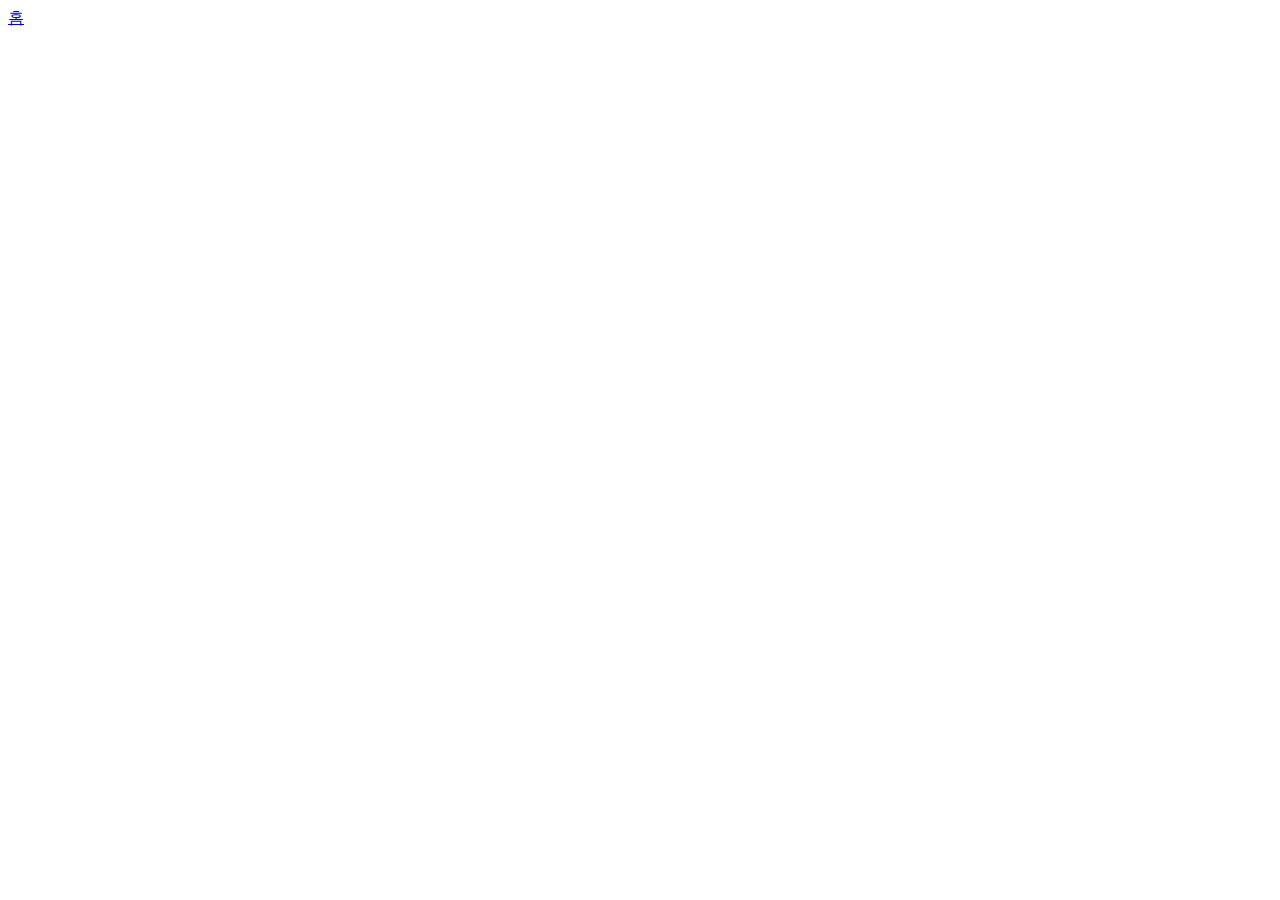
==== index.html @ dbe012ff "HTML/Javascript" ====
<!DOCTYPE html>
<html>
<head>
    <meta charset="utf-8" />
    <title></title>
 
    <!-- jquery 3.4.1 -->
    <script src="https://code.jquery.com/jquery-3.4.1.js"
            integrity="sha256-WpOohJOqMqqyKL9FccASB9O0KwACQJpFTUBLTYOVvVU="
            crossorigin="anonymous"></script>
 
    <!-- sammyjs 0.7.6 -->
    <script src="utils/sammyjs/0.7.6/sammy.js"></script>
    <!-- 라우터 처리용 어플리케이션 -->
    <script src="app.js"></script>
</head>
<body>
    <a href="#/">홈</a><br />
    <br />
    <!-- 라우트 내용이 바인딩되는 div -->
    <div id="divMain">
    </div>
</body>
<script>
    function includeHTML() { var z, i, elmnt, file, xhttp; z = document.getElementsByTagName("*"); for (i = 0; i < z.length; i++) { elmnt = z[i]; file = elmnt.getAttribute("include-html"); if (file) { xhttp = new XMLHttpRequest(); xhttp.onreadystatechange = function() { if (this.readyState == 4 && this.status == 200) { elmnt.innerHTML = this.responseText; elmnt.removeAttribute("include-html"); includeHTML();
} } xhttp.open("GET", file, true); xhttp.send(); return; } } }
</script>
</html>
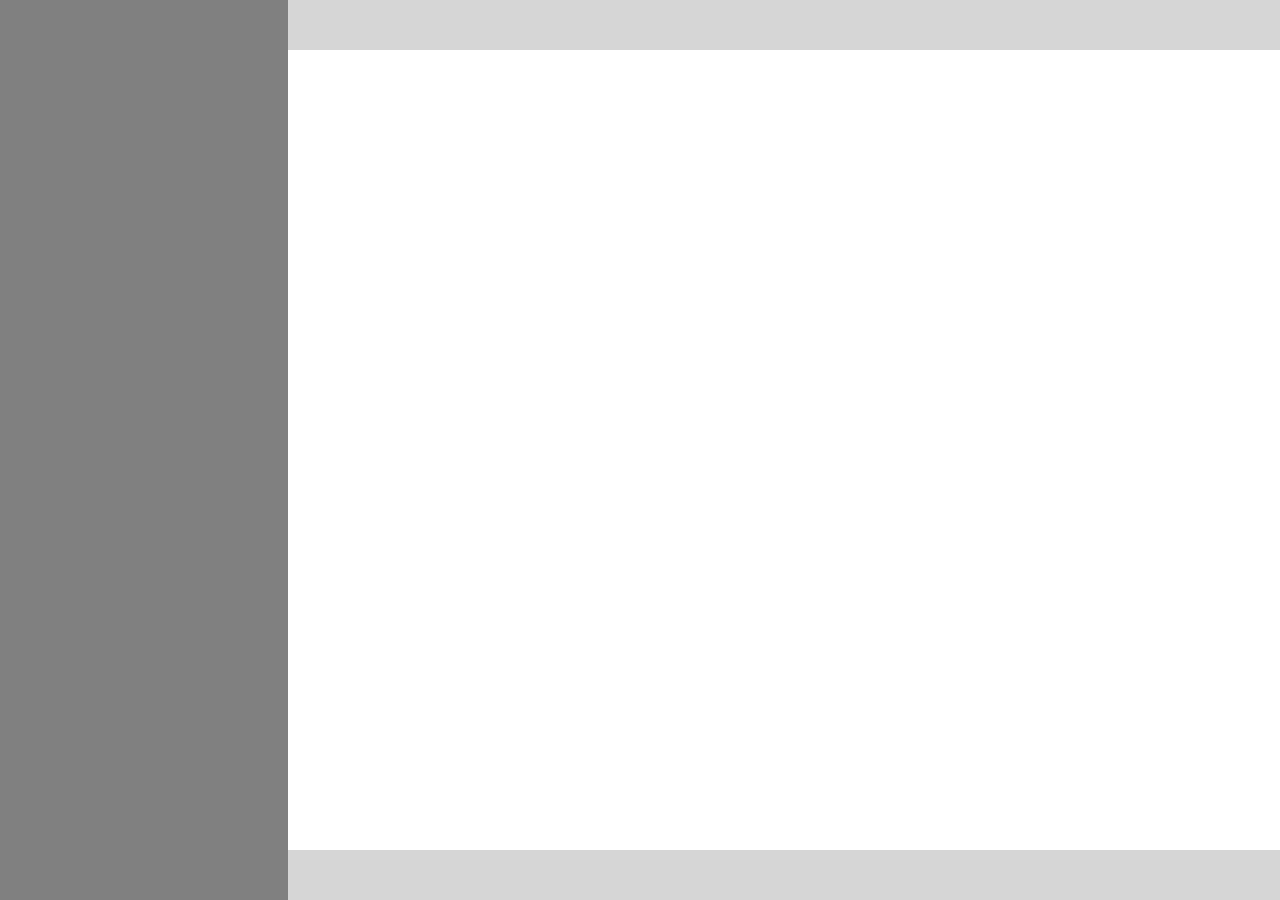
==== commit 9b0abd13: "test" ====
--- a/index.html
+++ b/index.html
@@ -2,27 +2,30 @@
 <html>
 <head>
     <meta charset="utf-8" />
-    <title></title>
- 
-    <!-- jquery 3.4.1 -->
-    <script src="https://code.jquery.com/jquery-3.4.1.js"
-            integrity="sha256-WpOohJOqMqqyKL9FccASB9O0KwACQJpFTUBLTYOVvVU="
-            crossorigin="anonymous"></script>
- 
-    <!-- sammyjs 0.7.6 -->
-    <script src="utils/sammyjs/0.7.6/sammy.js"></script>
-    <!-- 라우터 처리용 어플리케이션 -->
+    <title>JQuery SPA</title>
+    <link rel="stylesheet" type="text/css" href="/assets/css/common.css"/>
+    <script src="https://code.jquery.com/jquery-3.4.1.js" integrity="sha256-WpOohJOqMqqyKL9FccASB9O0KwACQJpFTUBLTYOVvVU=" crossorigin="anonymous"></script>
+    <script src="assets/utils/lib/sammy.js"></script>
     <script src="app.js"></script>
 </head>
 <body>
-    <a href="#/">홈</a><br />
-    <br />
-    <!-- 라우트 내용이 바인딩되는 div -->
-    <div id="divMain">
+    <div id="leftPanel"></div>
+    <div id="container">
+        <div id="header"></div>
+        <div id="centerPanel"></div>
+        <div id="rightPanel"></div>
+        <div id="footer"></div>
     </div>
 </body>
+<script src="/assets/js/common.js"></script>
+<script src="/assets/js/board.js"></script>
 <script>
-    function includeHTML() { var z, i, elmnt, file, xhttp; z = document.getElementsByTagName("*"); for (i = 0; i < z.length; i++) { elmnt = z[i]; file = elmnt.getAttribute("include-html"); if (file) { xhttp = new XMLHttpRequest(); xhttp.onreadystatechange = function() { if (this.readyState == 4 && this.status == 200) { elmnt.innerHTML = this.responseText; elmnt.removeAttribute("include-html"); includeHTML();
-} } xhttp.open("GET", file, true); xhttp.send(); return; } } }
+    _common = new Common();
+</script>
+<script>
+    function btnID_onclick() {
+        location.href = "#/test3/" + $("#txtID").val();
+    }
+
 </script>
 </html>
--- a/assets/css/common.css
+++ b/assets/css/common.css
@@ -0,0 +1,55 @@
+html {
+    height: 100%;
+}
+body {
+    margin: 0px;
+    height: 100%;
+}
+#header{
+    height: 50px;
+    background-color: #d6d6d6;
+}
+#container {
+    margin-left: 18rem;
+    height: calc(100% - 100px);
+}
+#leftPanel {
+    width: 18rem;
+    position: fixed;
+    top: 0px;
+    bottom: 0;
+    left:0;
+    z-index: 1;
+    float: left;
+    background-color: grey;
+}
+#centerPanel {
+    /* margin-left: 18rem; */
+    min-height: 100%;
+}
+#footer {
+    height: 50px;
+    background-color: #d6d6d6;
+}
+
+.leftHead {
+    padding: 20px;
+}
+.leftHead .elem-line {
+    width: 30px;
+    border-top: 2px solid #ffffff;
+    padding-top: 5px;
+}
+
+.leftBlock {
+    display: block;
+    color: #ffffff;
+    padding: 10px;
+}
+
+.boardTable {
+    width: 100%;
+    min-width: 800px;
+    border: 1px solid #000000;
+    
+}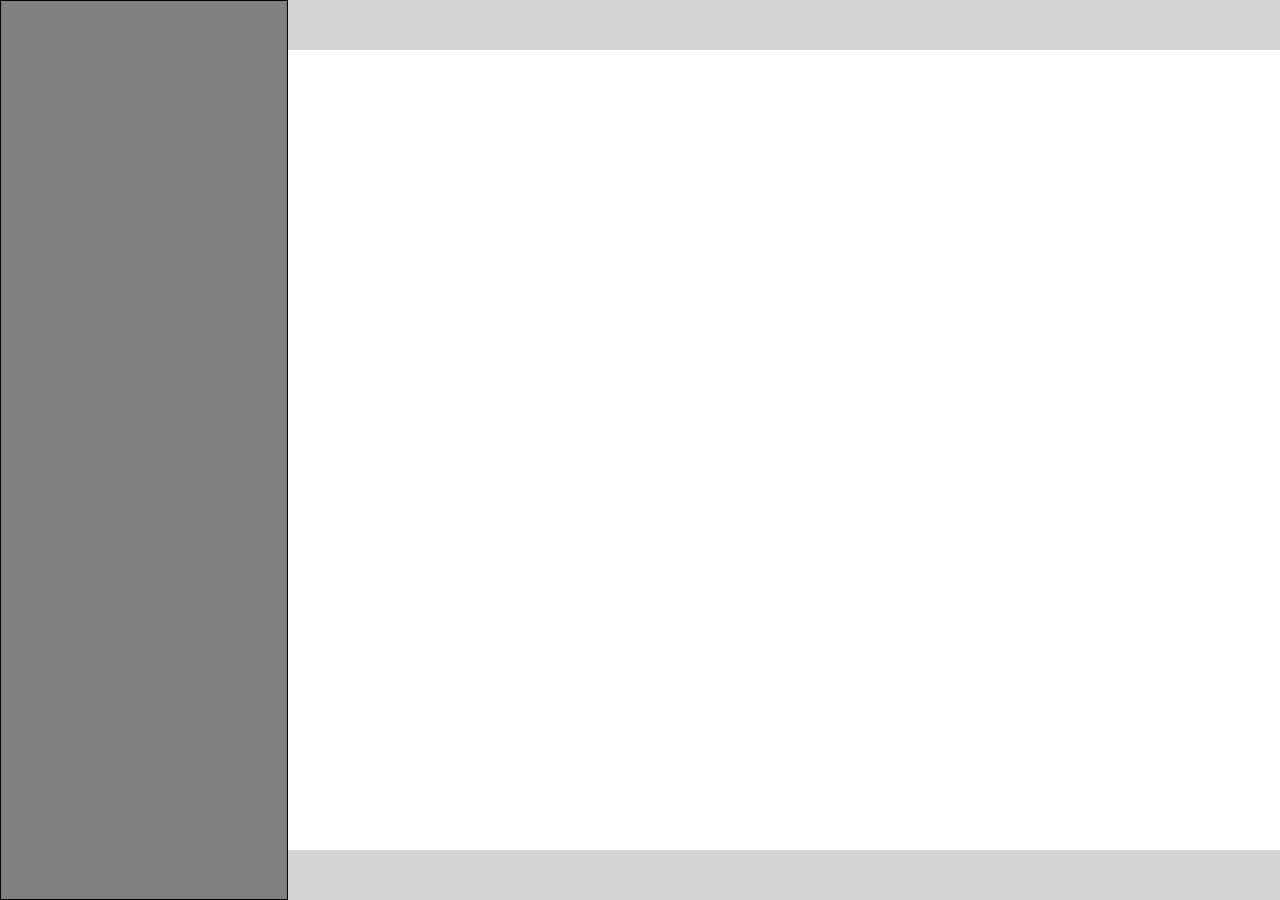
==== commit 916d765d: "test2" ====
--- a/index.html
+++ b/index.html
@@ -4,6 +4,7 @@
     <meta charset="utf-8" />
     <title>JQuery SPA</title>
     <link rel="stylesheet" type="text/css" href="/assets/css/common.css"/>
+    <link rel="stylesheet" type="text/css" href="/assets/css/custom.css"/>
     <script src="https://code.jquery.com/jquery-3.4.1.js" integrity="sha256-WpOohJOqMqqyKL9FccASB9O0KwACQJpFTUBLTYOVvVU=" crossorigin="anonymous"></script>
     <script src="assets/utils/lib/sammy.js"></script>
     <script src="app.js"></script>
@@ -22,10 +23,4 @@
 <script>
     _common = new Common();
 </script>
-<script>
-    function btnID_onclick() {
-        location.href = "#/test3/" + $("#txtID").val();
-    }
-
-</script>
 </html>
--- a/assets/css/common.css
+++ b/assets/css/common.css
@@ -11,7 +11,7 @@
 }
 #container {
     margin-left: 18rem;
-    height: calc(100% - 100px);
+    height: calc(100% - 140px);
 }
 #leftPanel {
     width: 18rem;
@@ -22,10 +22,13 @@
     z-index: 1;
     float: left;
     background-color: grey;
+    border: 1px solid #000000;
+    box-sizing: border-box;
 }
 #centerPanel {
     /* margin-left: 18rem; */
     min-height: 100%;
+    padding: 20px;
 }
 #footer {
     height: 50px;
@@ -43,10 +46,19 @@
 
 .leftBlock {
     display: block;
-    color: #ffffff;
+    background-color: #dadada;
     padding: 10px;
+    padding-left: 10px;
+    font-size: 16px;
+    border-top: 1px solid #000000;
+    box-sizing: border-box;
 }
-
+.leftBlock:last-child {
+    border-bottom: 1px solid #000000;
+}
+.leftBlock a {
+    color: #000000;
+}
 .boardTable {
     width: 100%;
     min-width: 800px;
--- a/assets/css/custom.css
+++ b/assets/css/custom.css
@@ -0,0 +1,6 @@
+a {
+    text-decoration: none;
+}
+a:hover {
+    color: #ffffff;
+}